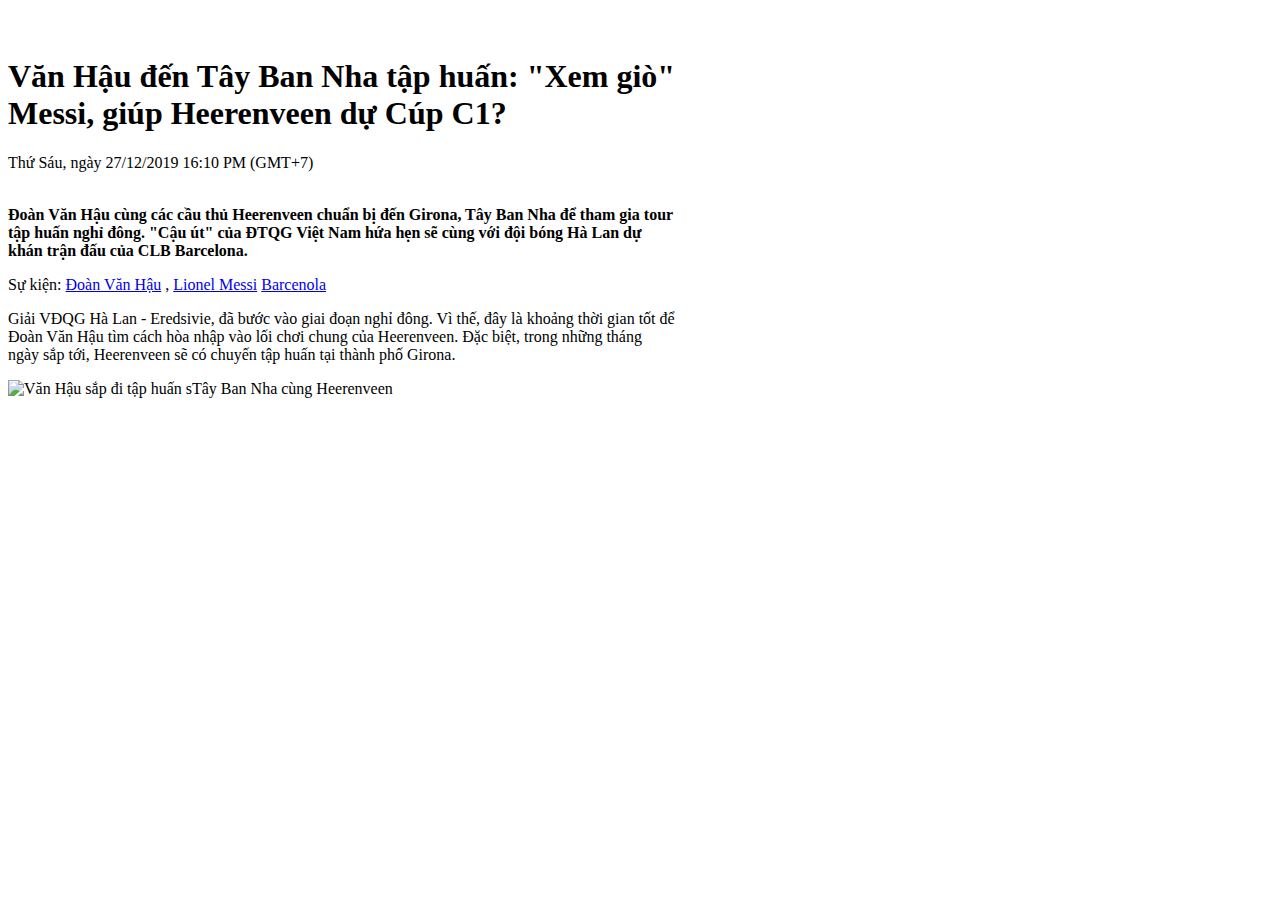
==== Assignment2.html @ 68225385 "văn" ====
<!DOCTYPE html>
<html lang="en">
<head>
    <meta charset="UTF-8">
    <title>Assignment2</title>
</head>
<body>
<h1><br>Văn Hậu đến Tây Ban Nha tập huấn: "Xem giò"
    </br> Messi, giúp Heerenveen dự Cúp C1?</h1>
<p> Thứ Sáu, ngày 27/12/2019 16:10 PM (GMT+7)</p>
<p><strong> <br>Đoàn Văn Hậu cùng các cầu thủ Heerenveen chuẩn bị đến Girona, Tây Ban Nha để tham gia tour
    </br> tập huấn nghỉ đông. "Cậu út" của ĐTQG Việt Nam hứa hẹn sẽ cùng với đội bóng Hà Lan dự <br>
    khán trận đấu của CLB Barcelona.</br></strong></p>
<p> Sự kiện: <a href="https://www.24h.com.vn/doan-van-hau-c48e5200.html">Đoàn Văn Hậu</a> , <a href="https://www.24h.com.vn/lionel-messi-c48e4386.html">Lionel Messi</a>
<a href="https://www.24h.com.vn/barcelona-c48e1507.html"> Barcenola </a></p>
<p>
    Giải VĐQG Hà Lan - Eredsivie, đã bước vào giai đoạn nghỉ đông. Vì thế, đây là khoảng thời gian tốt để <br>
    Đoàn Văn Hậu tìm cách hòa nhập vào lối chơi chung của Heerenveen. Đặc biệt, trong những tháng </br >
    ngày sắp tới, Heerenveen sẽ có chuyến tập huấn tại thành phố Girona.
</p>
<img src="image/Van-Hau-den-Tay-Ban-Nha-tap-huan-5ac2195ea61e4f40160f-1577419090-627-width660height440.jpg" width="660" height="440"alt="Văn Hậu sắp đi tập huấn sTây Ban Nha cùng Heerenveen"
</body>
</html>
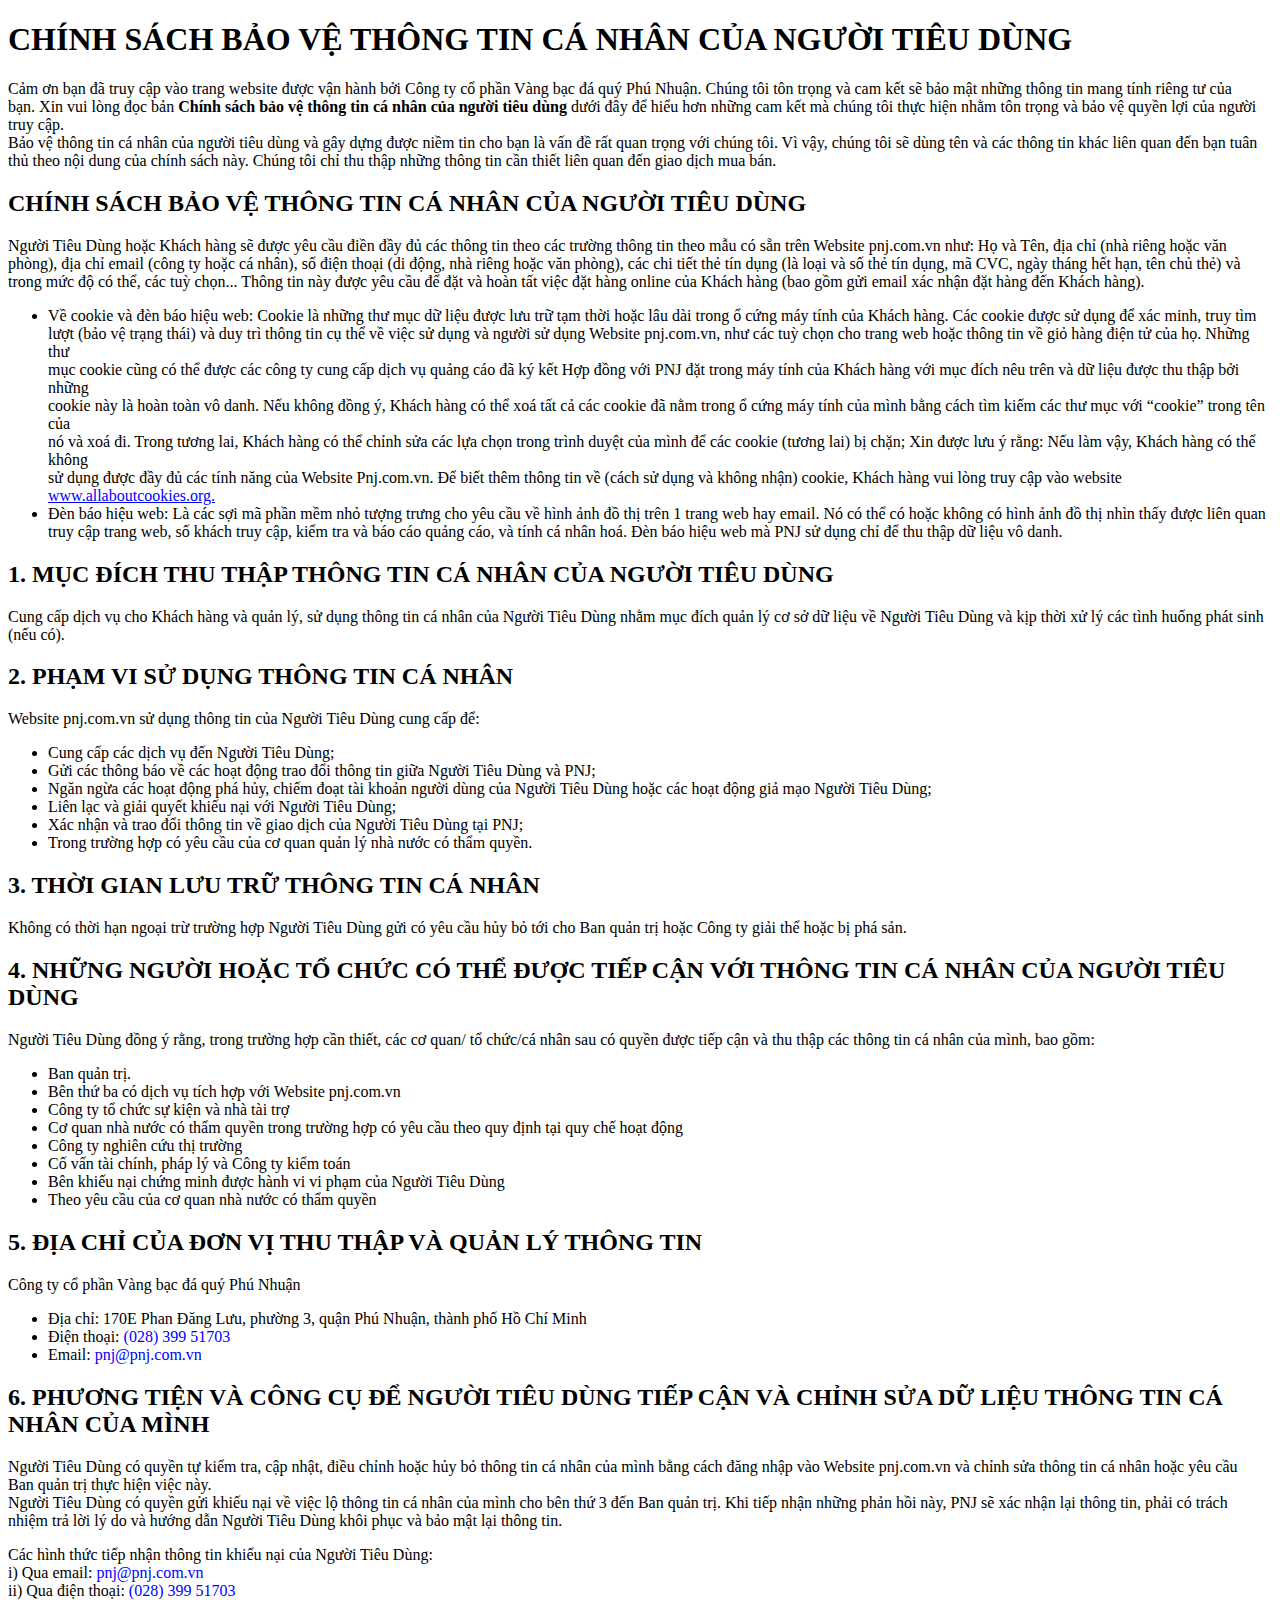
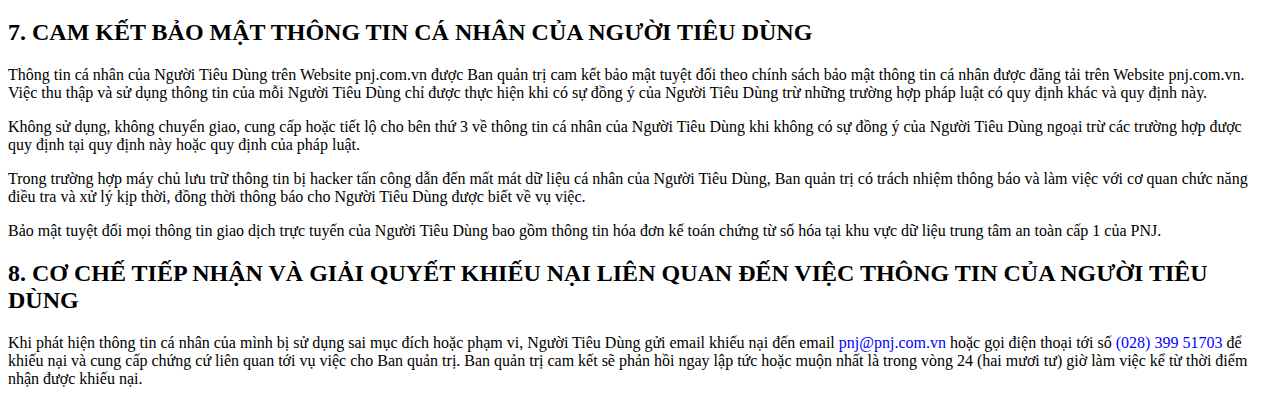
==== commit 69c341a0: "Ass2" ====
--- a/Assignment2.html
+++ b/Assignment2.html
@@ -2,22 +2,87 @@
 <html lang="en">
 <head>
     <meta charset="UTF-8">
-    <title>Assignment2</title>
+    <title> Ass2 </title>
+    <link rel="stylesheet" type="text/css" href="Ass2.css"/>
 </head>
 <body>
-<h1><br>Văn Hậu đến Tây Ban Nha tập huấn: "Xem giò"
-    </br> Messi, giúp Heerenveen dự Cúp C1?</h1>
-<p> Thứ Sáu, ngày 27/12/2019 16:10 PM (GMT+7)</p>
-<p><strong> <br>Đoàn Văn Hậu cùng các cầu thủ Heerenveen chuẩn bị đến Girona, Tây Ban Nha để tham gia tour
-    </br> tập huấn nghỉ đông. "Cậu út" của ĐTQG Việt Nam hứa hẹn sẽ cùng với đội bóng Hà Lan dự <br>
-    khán trận đấu của CLB Barcelona.</br></strong></p>
-<p> Sự kiện: <a href="https://www.24h.com.vn/doan-van-hau-c48e5200.html">Đoàn Văn Hậu</a> , <a href="https://www.24h.com.vn/lionel-messi-c48e4386.html">Lionel Messi</a>
-<a href="https://www.24h.com.vn/barcelona-c48e1507.html"> Barcenola </a></p>
+<h1> CHÍNH SÁCH BẢO VỆ THÔNG TIN CÁ NHÂN CỦA NGƯỜI TIÊU DÙNG </h1>
 <p>
-    Giải VĐQG Hà Lan - Eredsivie, đã bước vào giai đoạn nghỉ đông. Vì thế, đây là khoảng thời gian tốt để <br>
-    Đoàn Văn Hậu tìm cách hòa nhập vào lối chơi chung của Heerenveen. Đặc biệt, trong những tháng </br >
-    ngày sắp tới, Heerenveen sẽ có chuyến tập huấn tại thành phố Girona.
+    Cảm ơn bạn đã truy cập vào trang website được vận hành bởi Công ty cổ phần Vàng bạc đá quý Phú Nhuận. Chúng tôi tôn trọng và cam kết sẽ bảo mật những thông tin mang tính riêng tư của </br> bạn. Xin vui lòng đọc bản <b> Chính sách bảo vệ thông tin cá nhân của người tiêu dùng </b> dưới đây để hiểu hơn những cam kết mà chúng tôi thực hiện nhằm tôn trọng và bảo vệ quyền lợi của người </br> truy cập.</br>
+    Bảo vệ thông tin cá nhân của người tiêu dùng và gây dựng được niềm tin cho bạn là vấn đề rất quan trọng với chúng tôi. Vì vậy, chúng tôi sẽ dùng tên và các thông tin khác liên quan đến bạn tuân </br> thủ theo nội dung của chính sách này. Chúng tôi chỉ thu thập những thông tin cần thiết liên quan đến giao dịch mua bán.
 </p>
-<img src="image/Van-Hau-den-Tay-Ban-Nha-tap-huan-5ac2195ea61e4f40160f-1577419090-627-width660height440.jpg" width="660" height="440"alt="Văn Hậu sắp đi tập huấn sTây Ban Nha cùng Heerenveen"
+<h2> CHÍNH SÁCH BẢO VỆ THÔNG TIN CÁ NHÂN CỦA NGƯỜI TIÊU DÙNG </h2>
+<p>
+    Người Tiêu Dùng hoặc Khách hàng sẽ được yêu cầu điền đầy đủ các thông tin theo các trường thông tin theo mẫu có sẵn trên Website pnj.com.vn như: Họ và Tên, địa chỉ (nhà riêng hoặc văn </br> phòng), địa chỉ email (công ty hoặc cá nhân), số điện thoại (di động, nhà riêng hoặc văn phòng), các chi tiết thẻ tín dụng (là loại và số thẻ tín dụng, mã CVC, ngày tháng hết hạn, tên chủ thẻ) và </br> trong mức độ có thể, các tuỳ chọn... Thông tin này được yêu cầu để đặt và hoàn tất việc đặt hàng online của Khách hàng (bao gồm gửi email xác nhận đặt hàng đến Khách hàng).
+<ul>
+    <li> Về cookie và đèn báo hiệu web: Cookie là những thư mục dữ liệu được lưu trữ tạm thời hoặc lâu dài trong ổ cứng máy tính của Khách hàng. Các cookie được sử dụng để xác minh, truy tìm </br> lượt (bảo vệ trạng thái) và duy trì thông tin cụ thể về việc sử dụng và người sử dụng Website pnj.com.vn, như các tuỳ chọn cho trang web hoặc thông tin về giỏ hàng điện tử của họ. Những thư </br> mục cookie cũng có thể được các công ty cung cấp dịch vụ quảng cáo đã ký kết Hợp đồng với PNJ đặt trong máy tính của Khách hàng với mục đích nêu trên và dữ liệu được thu thập bởi những </br> cookie này là hoàn toàn vô danh. Nếu không đồng ý, Khách hàng có thể xoá tất cả các cookie đã nằm trong ổ cứng máy tính của mình bằng cách tìm kiếm các thư mục với “cookie” trong tên của </br> nó và xoá đi. Trong tương lai, Khách hàng có thể chỉnh sửa các lựa chọn trong trình duyệt của mình để các cookie (tương lai) bị chặn; Xin được lưu ý rằng: Nếu làm vậy, Khách hàng có thể không </br> sử dụng được đầy đủ các tính năng của Website Pnj.com.vn. Để biết thêm thông tin về (cách sử dụng và không nhận) cookie, Khách hàng vui lòng truy cập vào website <span style="text-decoration: none"> <a style="color: blue" href="https://www.allaboutcookies.org/"> www.allaboutcookies.org. </a> </span> </li>
+    <li> Đèn báo hiệu web: Là các sợi mã phần mềm nhỏ tượng trưng cho yêu cầu về hình ảnh đồ thị trên 1 trang web hay email. Nó có thể có hoặc không có hình ảnh đồ thị nhìn thấy được liên quan </br đến đèn báo hiệu web, và thông thường hình ảnh được thiết kế để trộn lẫn vào nền của trang web hoặc email. Đèn báo hiệu web có thể được sử dụng vào các mục đích như: báo cáo lưu lượng </br> truy cập trang web, số khách truy cập, kiểm tra và báo cáo quảng cáo, và tính cá nhân hoá. Đèn báo hiệu web mà PNJ sử dụng chỉ để thu thập dữ liệu vô danh.</li>
+</ul>
+</p>
+
+
+<h2> 1. MỤC ĐÍCH THU THẬP THÔNG TIN CÁ NHÂN CỦA NGƯỜI TIÊU DÙNG </h2>
+<p> Cung cấp dịch vụ cho Khách hàng và quản lý, sử dụng thông tin cá nhân của Người Tiêu Dùng nhằm mục đích quản lý cơ sở dữ liệu về Người Tiêu Dùng và kịp thời xử lý các tình huống phát sinh </br> (nếu có).</p>
+<h2> 2. PHẠM VI SỬ DỤNG THÔNG TIN CÁ NHÂN </h2>
+<p>
+    Website pnj.com.vn sử dụng thông tin của Người Tiêu Dùng cung cấp để:</br>
+<ul>
+    <li> Cung cấp các dịch vụ đến Người Tiêu Dùng; </li>
+    <li> Gửi các thông báo về các hoạt động trao đổi thông tin giữa Người Tiêu Dùng và PNJ; </li>
+    <li> Ngăn ngừa các hoạt động phá hủy, chiếm đoạt tài khoản người dùng của Người Tiêu Dùng hoặc các hoạt động giả mạo Người Tiêu Dùng; </li>
+    <li> Liên lạc và giải quyết khiếu nại với Người Tiêu Dùng; </li>
+    <li> Xác nhận và trao đổi thông tin về giao dịch của Người Tiêu Dùng tại PNJ; </li>
+    <li> Trong trường hợp có yêu cầu của cơ quan quản lý nhà nước có thẩm quyền. </li>
+</ul>
+</p>
+<h2> 3. THỜI GIAN LƯU TRỮ THÔNG TIN CÁ NHÂN </h2>
+<p> Không có thời hạn ngoại trừ trường hợp Người Tiêu Dùng gửi có yêu cầu hủy bỏ tới cho Ban quản trị hoặc Công ty giải thể hoặc bị phá sản. </p>
+<h2> 4. NHỮNG NGƯỜI HOẶC TỔ CHỨC CÓ THỂ ĐƯỢC TIẾP CẬN VỚI THÔNG TIN CÁ NHÂN CỦA NGƯỜI TIÊU DÙNG </h2>
+<p> Người Tiêu Dùng đồng ý rằng, trong trường hợp cần thiết, các cơ quan/ tổ chức/cá nhân sau có quyền được tiếp cận và thu thập các thông tin cá nhân của mình, bao gồm: </br>
+<ul>
+    <li> Ban quản trị. </li>
+    <li> Bên thứ ba có dịch vụ tích hợp với Website pnj.com.vn </li>
+    <li> Công ty tổ chức sự kiện và nhà tài trợ </li>
+    <li> Cơ quan nhà nước có thẩm quyền trong trường hợp có yêu cầu theo quy định tại quy chế hoạt động </li>
+    <li> Công ty nghiên cứu thị trường </li>
+    <li> Cố vấn tài chính, pháp lý và Công ty kiểm toán </li>
+    <li> Bên khiếu nại chứng minh được hành vi vi phạm của Người Tiêu Dùng </li>
+    <li> Theo yêu cầu của cơ quan nhà nước có thẩm quyền </li>
+</ul>
+</p>
+<h2> 5. ĐỊA CHỈ CỦA ĐƠN VỊ THU THẬP VÀ QUẢN LÝ THÔNG TIN </h2>
+<p>
+    Công ty cổ phần Vàng bạc đá quý Phú Nhuận </br>
+<ul>
+    <li> Địa chỉ: 170E Phan Đăng Lưu, phường 3, quận Phú Nhuận, thành phố Hồ Chí Minh </li>
+    <li> Điện thoại: <span style="color: blue"> (028) 399 51703 </span> </li>
+    <li> Email: <span style="color: blue"> pnj@pnj.com.vn </span>  </li>
+</ul>
+</p>
+<h2> 6. PHƯƠNG TIỆN VÀ CÔNG CỤ ĐỂ NGƯỜI TIÊU DÙNG TIẾP CẬN VÀ CHỈNH SỬA DỮ LIỆU THÔNG TIN CÁ NHÂN CỦA MÌNH </h2>
+<p>
+    Người Tiêu Dùng có quyền tự kiểm tra, cập nhật, điều chỉnh hoặc hủy bỏ thông tin cá nhân của mình bằng cách đăng nhập vào Website pnj.com.vn và chỉnh sửa thông tin cá nhân hoặc yêu cầu </br> Ban quản trị thực hiện việc này. </br>
+    Người Tiêu Dùng có quyền gửi khiếu nại về việc lộ thông tin cá nhân của mình cho bên thứ 3 đến Ban quản trị. Khi tiếp nhận những phản hồi này, PNJ sẽ xác nhận lại thông tin, phải có trách </br> nhiệm trả lời lý do và hướng dẫn Người Tiêu Dùng khôi phục và bảo mật lại thông tin.
+</p>
+<p>
+    Các hình thức tiếp nhận thông tin khiếu nại của Người Tiêu Dùng: </br>
+    i) Qua email: <span style="color: blue"> pnj@pnj.com.vn </span> </br>
+    ii) Qua điện thoại: <span style="color: blue"> (028) 399 51703 </span> </br>
+</p>
+<h2> 7. CAM KẾT BẢO MẬT THÔNG TIN CÁ NHÂN CỦA NGƯỜI TIÊU DÙNG </h2>
+<p>
+    Thông tin cá nhân của Người Tiêu Dùng trên Website pnj.com.vn được Ban quản trị cam kết bảo mật tuyệt đối theo chính sách bảo mật thông tin cá nhân được đăng tải trên Website pnj.com.vn. </br> Việc thu thập và sử dụng thông tin của mỗi Người Tiêu Dùng chỉ được thực hiện khi có sự đồng ý của Người Tiêu Dùng trừ những trường hợp pháp luật có quy định khác và quy định này.
+</p>
+<p>
+    Không sử dụng, không chuyển giao, cung cấp hoặc tiết lộ cho bên thứ 3 về thông tin cá nhân của Người Tiêu Dùng khi không có sự đồng ý của Người Tiêu Dùng ngoại trừ các trường hợp được </br> quy định tại quy định này hoặc quy định của pháp luật.
+</p>
+<p>
+    Trong trường hợp máy chủ lưu trữ thông tin bị hacker tấn công dẫn đến mất mát dữ liệu cá nhân của Người Tiêu Dùng, Ban quản trị có trách nhiệm thông báo và làm việc với cơ quan chức năng </br> điều tra và xử lý kịp thời, đồng thời thông báo cho Người Tiêu Dùng được biết về vụ việc.
+</p>
+<p> Bảo mật tuyệt đối mọi thông tin giao dịch trực tuyến của Người Tiêu Dùng bao gồm thông tin hóa đơn kế toán chứng từ số hóa tại khu vực dữ liệu trung tâm an toàn cấp 1 của PNJ.</p>
+<h2> 8. CƠ CHẾ TIẾP NHẬN VÀ GIẢI QUYẾT KHIẾU NẠI LIÊN QUAN ĐẾN VIỆC THÔNG TIN CỦA NGƯỜI TIÊU DÙNG </h2>
+<p>
+    Khi phát hiện thông tin cá nhân của mình bị sử dụng sai mục đích hoặc phạm vi, Người Tiêu Dùng gửi email khiếu nại đến email <span style="color: blue"> pnj@pnj.com.vn </span> hoặc gọi điện thoại tới số <span style="color: blue"> (028) 399 51703 </span> để </br> khiếu nại và cung cấp chứng cứ liên quan tới vụ việc cho Ban quản trị. Ban quản trị cam kết sẽ phản hồi ngay lập tức hoặc muộn nhất là trong vòng 24 (hai mươi tư) giờ làm việc kể từ thời điểm </br> nhận được khiếu nại.
+</p>
 </body>
 </html>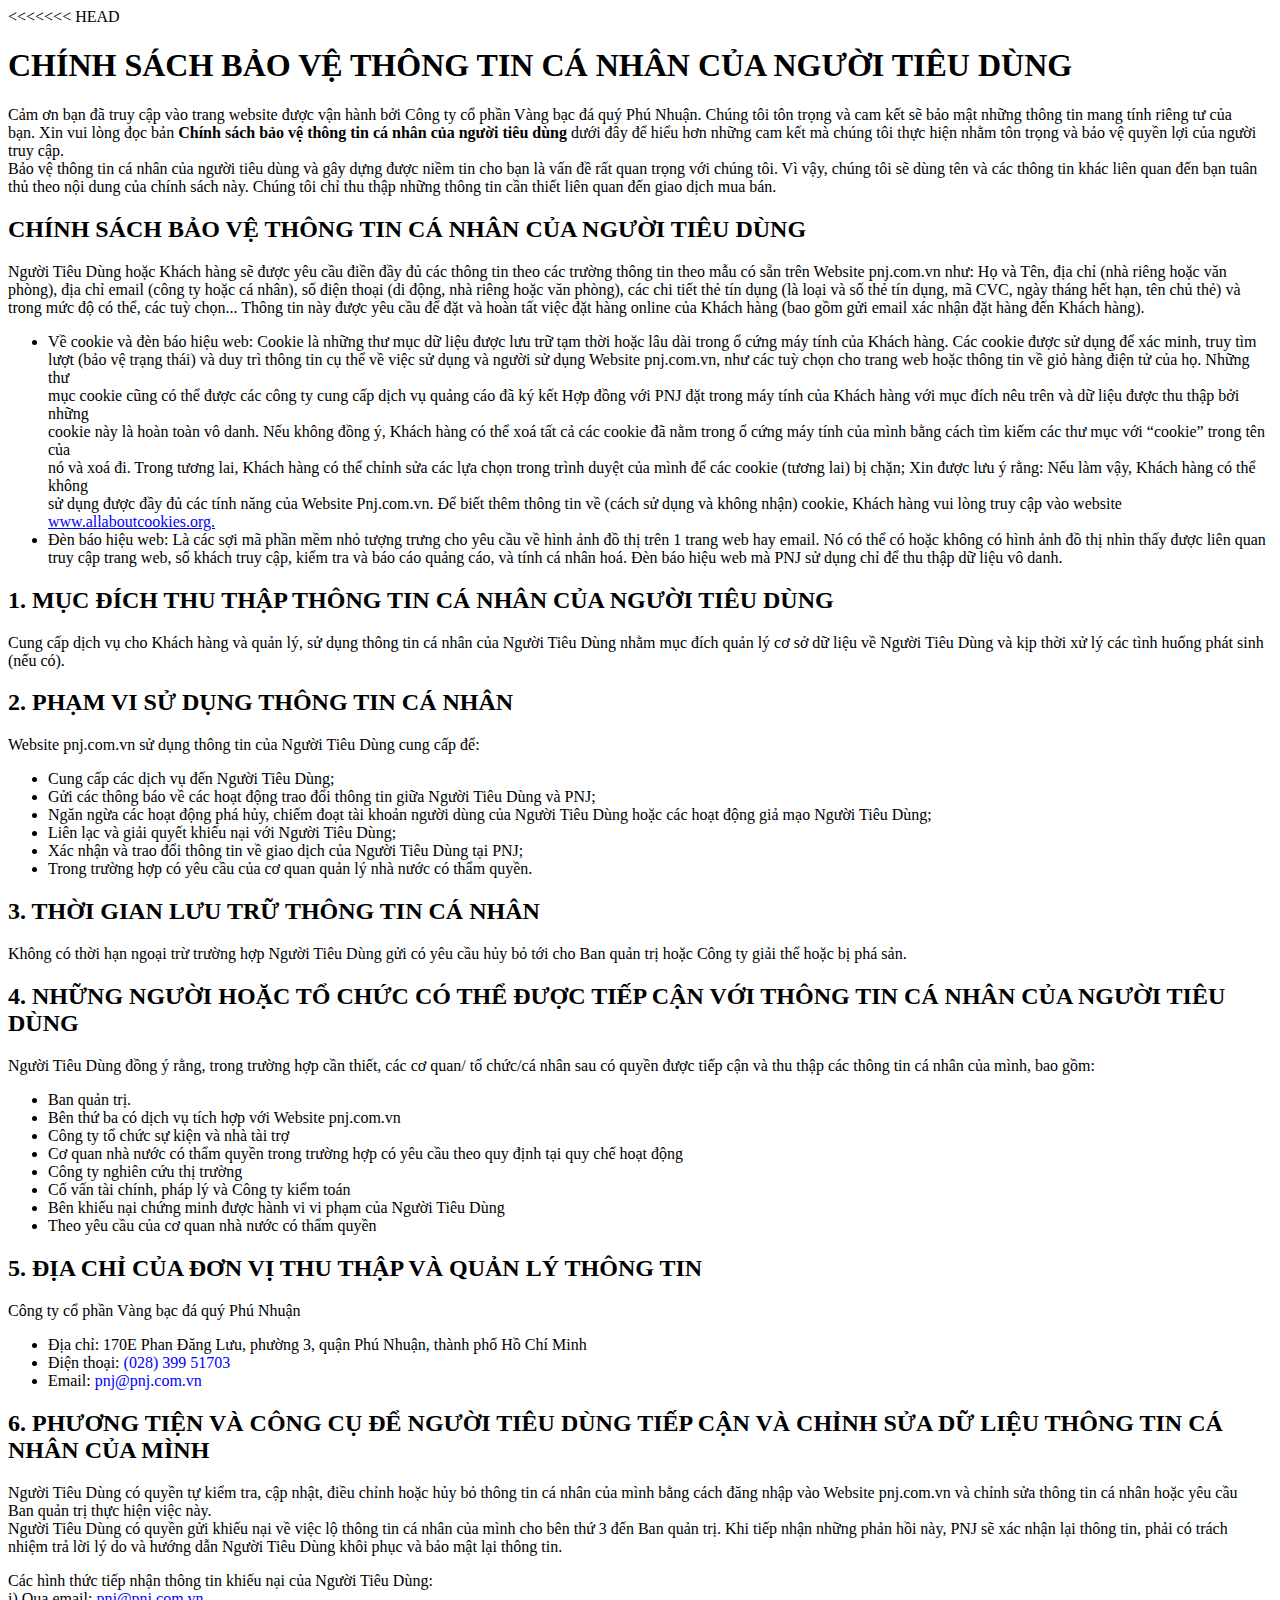
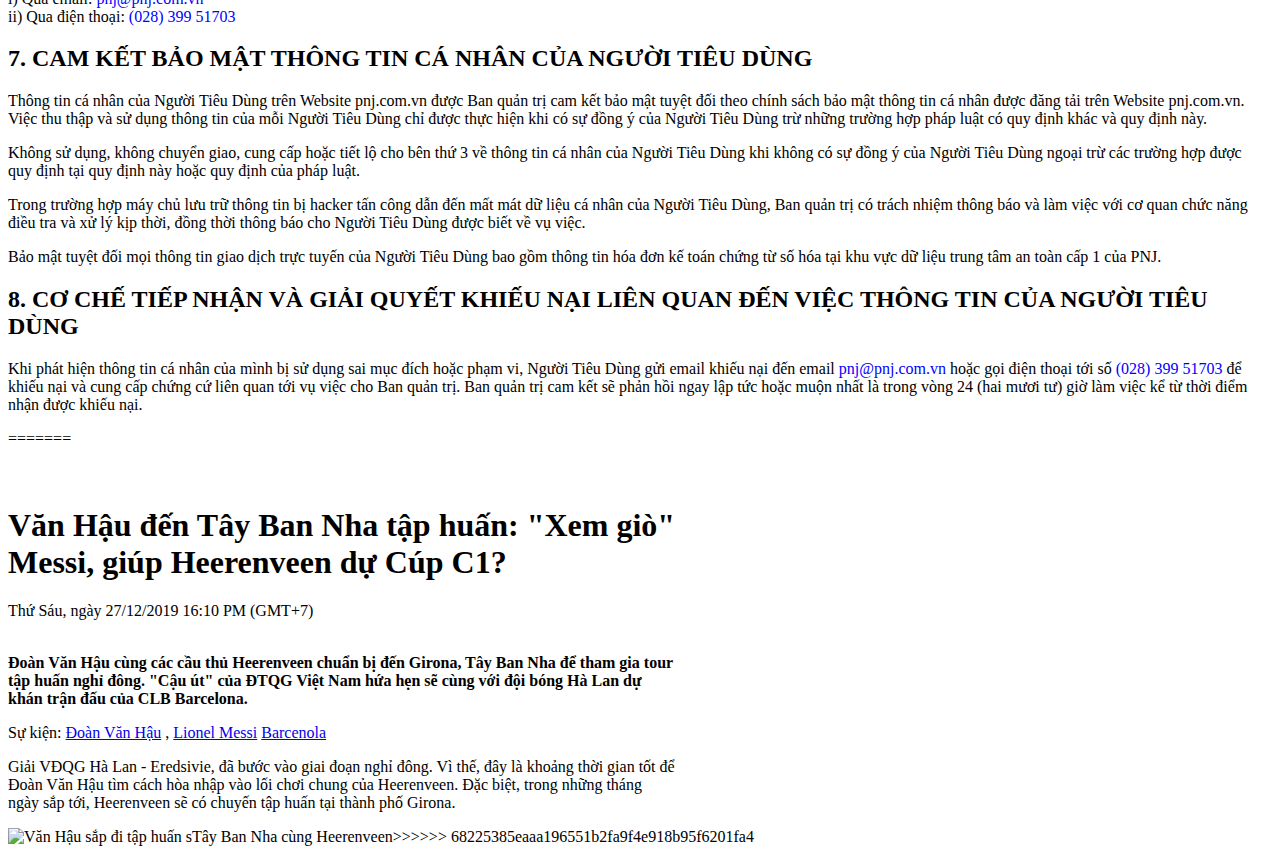
==== commit 43c1eda4: "duc" ====
--- a/Assignment2.html
+++ b/Assignment2.html
@@ -2,6 +2,7 @@
 <html lang="en">
 <head>
     <meta charset="UTF-8">
+<<<<<<< HEAD
     <title> Ass2 </title>
     <link rel="stylesheet" type="text/css" href="Ass2.css"/>
 </head>
@@ -84,5 +85,24 @@
 <p>
     Khi phát hiện thông tin cá nhân của mình bị sử dụng sai mục đích hoặc phạm vi, Người Tiêu Dùng gửi email khiếu nại đến email <span style="color: blue"> pnj@pnj.com.vn </span> hoặc gọi điện thoại tới số <span style="color: blue"> (028) 399 51703 </span> để </br> khiếu nại và cung cấp chứng cứ liên quan tới vụ việc cho Ban quản trị. Ban quản trị cam kết sẽ phản hồi ngay lập tức hoặc muộn nhất là trong vòng 24 (hai mươi tư) giờ làm việc kể từ thời điểm </br> nhận được khiếu nại.
 </p>
+=======
+    <title>Assignment2</title>
+</head>
+<body>
+<h1><br>Văn Hậu đến Tây Ban Nha tập huấn: "Xem giò"
+    </br> Messi, giúp Heerenveen dự Cúp C1?</h1>
+<p> Thứ Sáu, ngày 27/12/2019 16:10 PM (GMT+7)</p>
+<p><strong> <br>Đoàn Văn Hậu cùng các cầu thủ Heerenveen chuẩn bị đến Girona, Tây Ban Nha để tham gia tour
+    </br> tập huấn nghỉ đông. "Cậu út" của ĐTQG Việt Nam hứa hẹn sẽ cùng với đội bóng Hà Lan dự <br>
+    khán trận đấu của CLB Barcelona.</br></strong></p>
+<p> Sự kiện: <a href="https://www.24h.com.vn/doan-van-hau-c48e5200.html">Đoàn Văn Hậu</a> , <a href="https://www.24h.com.vn/lionel-messi-c48e4386.html">Lionel Messi</a>
+<a href="https://www.24h.com.vn/barcelona-c48e1507.html"> Barcenola </a></p>
+<p>
+    Giải VĐQG Hà Lan - Eredsivie, đã bước vào giai đoạn nghỉ đông. Vì thế, đây là khoảng thời gian tốt để <br>
+    Đoàn Văn Hậu tìm cách hòa nhập vào lối chơi chung của Heerenveen. Đặc biệt, trong những tháng </br >
+    ngày sắp tới, Heerenveen sẽ có chuyến tập huấn tại thành phố Girona.
+</p>
+<img src="image/Van-Hau-den-Tay-Ban-Nha-tap-huan-5ac2195ea61e4f40160f-1577419090-627-width660height440.jpg" width="660" height="440"alt="Văn Hậu sắp đi tập huấn sTây Ban Nha cùng Heerenveen"
+>>>>>>> 68225385eaaa196551b2fa9f4e918b95f6201fa4
 </body>
 </html>